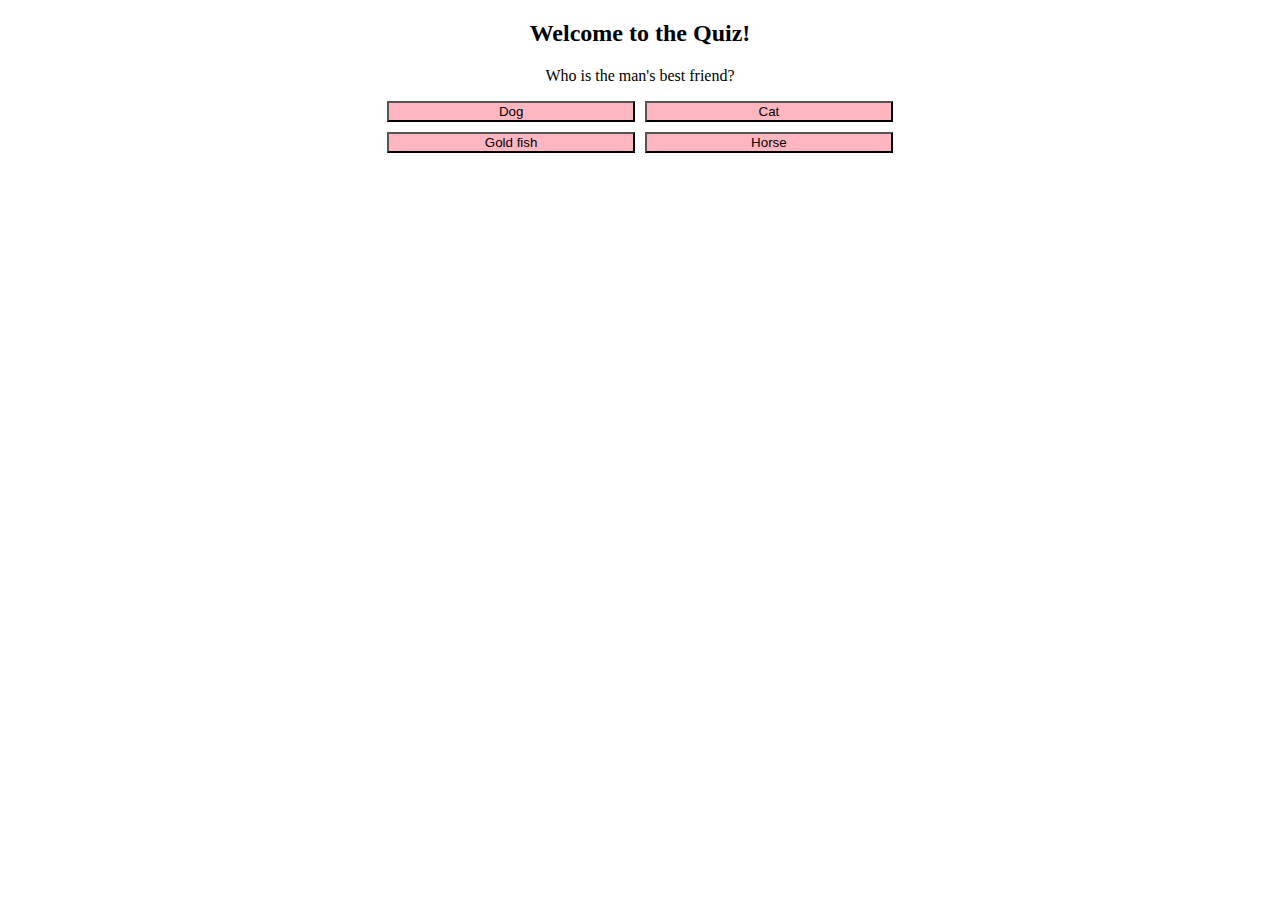
==== index.html @ 2ce41324 "Logic done, needs design" ====
<!DOCTYPE html>
<html>

  <head>
    <link rel="stylesheet" type="text/css" href="style.css">
    <script src="https://code.jquery.com/jquery-1.9.1.min.js"></script>


    <script src="scrips.js"></script>


    <title>Online Quiz</title>



  </head>

  <body>
    <h2 id="heading">Welcome to the Quiz!</h2>



    <p id="Question">This is the question</p>

    <div class="buttonContainer">

      <button class="answerButton" id="a1" type="button" onclick="guessMade(this.id)">Answer 1</button>
      <button class="answerButton" id="a2" type="button" onclick="guessMade(this.id)">Answer 2</button>
      <button class="answerButton" id="a3" type="button" onclick="guessMade(this.id)">Answer 3</button>
      <button class="answerButton" id="a4" type="button" onclick="guessMade(this.id)">Answer 4</button>
    </div>

      <div id="feedback"> </div>

      <button id="nextQuestion" type="button" onClick="setUp()">Next Question</button>

      <div id="gameOver">Game Finished!</div>

      <button id="tryAgain" type="button" onClick="resetGame()">Try Again</button>



  </body>

</html>
---- style.css ----
body{
  justify-content: center;
  text-align: center;
}

.buttonContainer{
  display: grid;
  grid-template-columns: 1fr 1fr;
  grid-gap: 10px;
  width: 40%;
  text-align: center;
  margin: auto;
}

.answerButton{
  background-color: lightpink;


}

#gameOver{
  display: none;
}
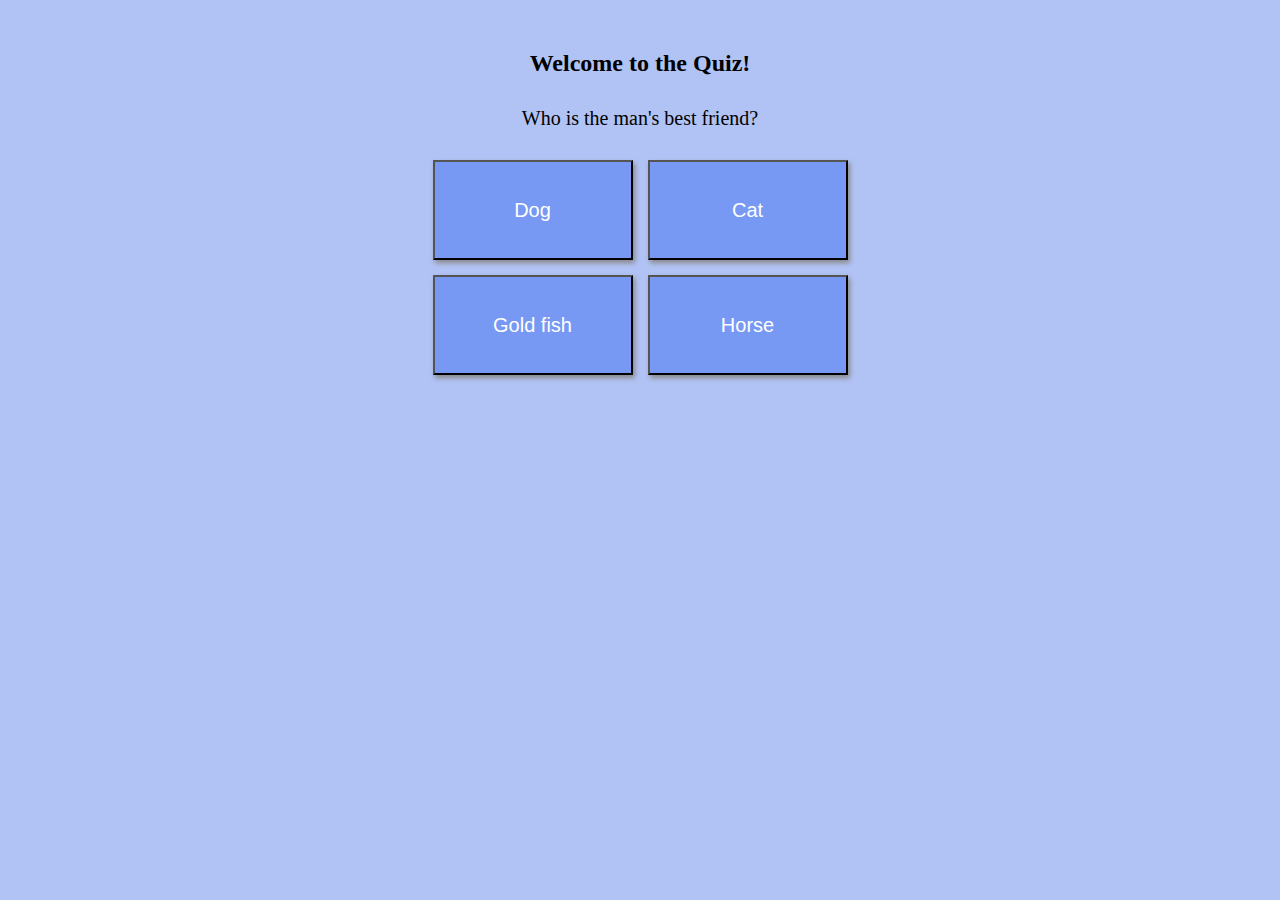
==== commit f2c0aeac: "Some design made, placing and colors" ====
--- a/index.html
+++ b/index.html
@@ -32,11 +32,11 @@
 
       <div id="feedback"> </div>
 
-      <button id="nextQuestion" type="button" onClick="setUp()">Next Question</button>
+      <button class="forwardButton" id="nextQuestion" type="button" onClick="setUp()">Next Question</button>
 
       <div id="gameOver">Game Finished!</div>
 
-      <button id="tryAgain" type="button" onClick="resetGame()">Try Again</button>
+      <button class="forwardButton" id="tryAgain" type="button" onClick="resetGame()">Try Again</button>
 
 
 
--- a/style.css
+++ b/style.css
@@ -1,21 +1,61 @@
 body{
   justify-content: center;
   text-align: center;
+  background-color: #B1C3F5;
+}
+
+button{
+  background-color: #7798F3;
+  color: white;
+  box-shadow: 2px 3px 5px #888888;
 }
 
 .buttonContainer{
   display: grid;
   grid-template-columns: 1fr 1fr;
-  grid-gap: 10px;
-  width: 40%;
+  grid-gap: 15px;
+  width: 415px;;
   text-align: center;
   margin: auto;
 }
 
 .answerButton{
-  background-color: lightpink;
 
+  width: 200px;
+  height: 100px;
+  font-size: 20px;
 
+}
+
+button:hover{
+  background-color: #3055B9;
+}
+
+h2{
+  margin-top: 50px;
+  margin-bottom: 30px;
+  color: black;
+
+}
+
+p{
+  margin-top: 20px;
+  margin-bottom: 30px;
+  color: black;
+  font-size: 20px;
+}
+
+#feedback{
+  margin-top: 50px;
+  margin-bottom: 50px;
+
+}
+
+.forwardButton{
+  margin: auto;
+  width: 415px;
+  height: 50px;
+  font-size: 16px;
 }
 
 #gameOver{
